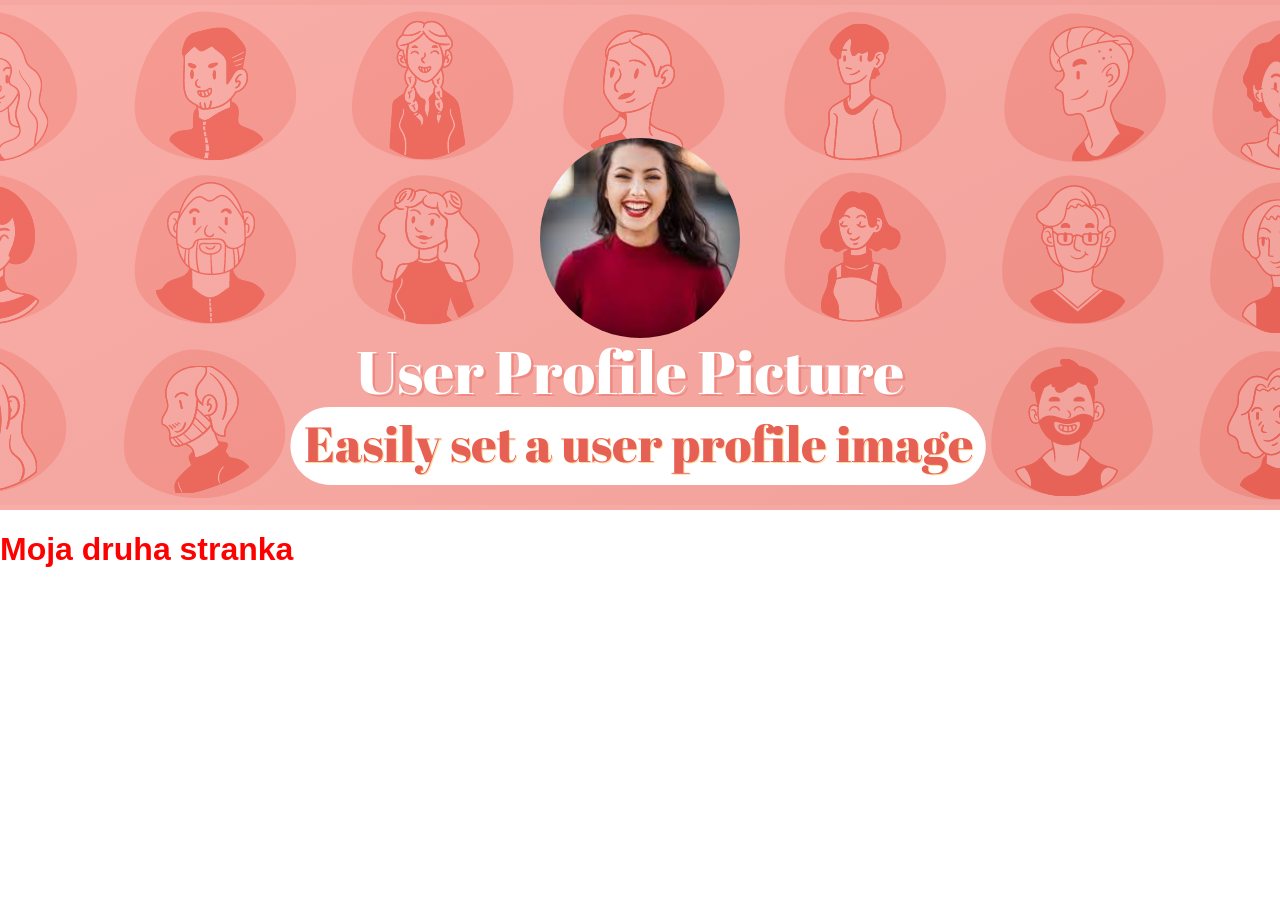
==== 01.html @ f8f77111 "prva verzia projektu - profil a nejake dalsie priklady" ====
<html>
  <head>
    <title>Profil pouzivatela</title>
    <link rel="stylesheet" type="text/css" href="styles.css">
    </head>
  <body>
    <div class="profile-background">
      <div class="profile-image-container">
        <div class="profile-image"></div>
      </div>
    </div>
    <h1>Moja druha stranka</h1>
  </body>
</html>
---- styles.css ----
body {
	margin: 0;
}

p {
	background-color: beige;
    margin-block-end: 30px;
}

table {
	font-size: 18px;
	background-color: #ffd;
    color: darkslateblue;
	margin: 20px;
	padding: 20px;
    border: 1px solid black;
}

td {
	color: black;
}

ul li a strong { color: green; }

strong {
	color: red;
}

img {
	height: 50px;
}

h1, h2, h3, h4, h5, h6 {
	color: #ff0000;
	font-family: sans-serif
}

.section {
	padding-top: 1rem;
}

.small-section {
	padding-top: 0.5rem;
	border: 1px solid #ffd;
}

#fname {
	border: 1px solid red;
}

.profile-image-container {
	top: 138px;
    left: 0px;
    position: absolute;
	width: 100%;
	/* zarovnanie na stred */
	display: flex;
    justify-content: center;
}

.profile-image {
	background-image: url("profile.jpg");
	height: 200px;
    width: 200px;
	background-position: center;
    background-repeat: no-repeat;
    background-size: cover;
	border-radius: 50%;
	/* zarovnanie na stred cez marginy: */
	/* margin-left: auto;
    margin-right: auto; */
}

.profile-background {
	background-image: url("profile-background.png");
	width: 100%;
	height: 510px;
	background-position: center;
	position: relative;
}
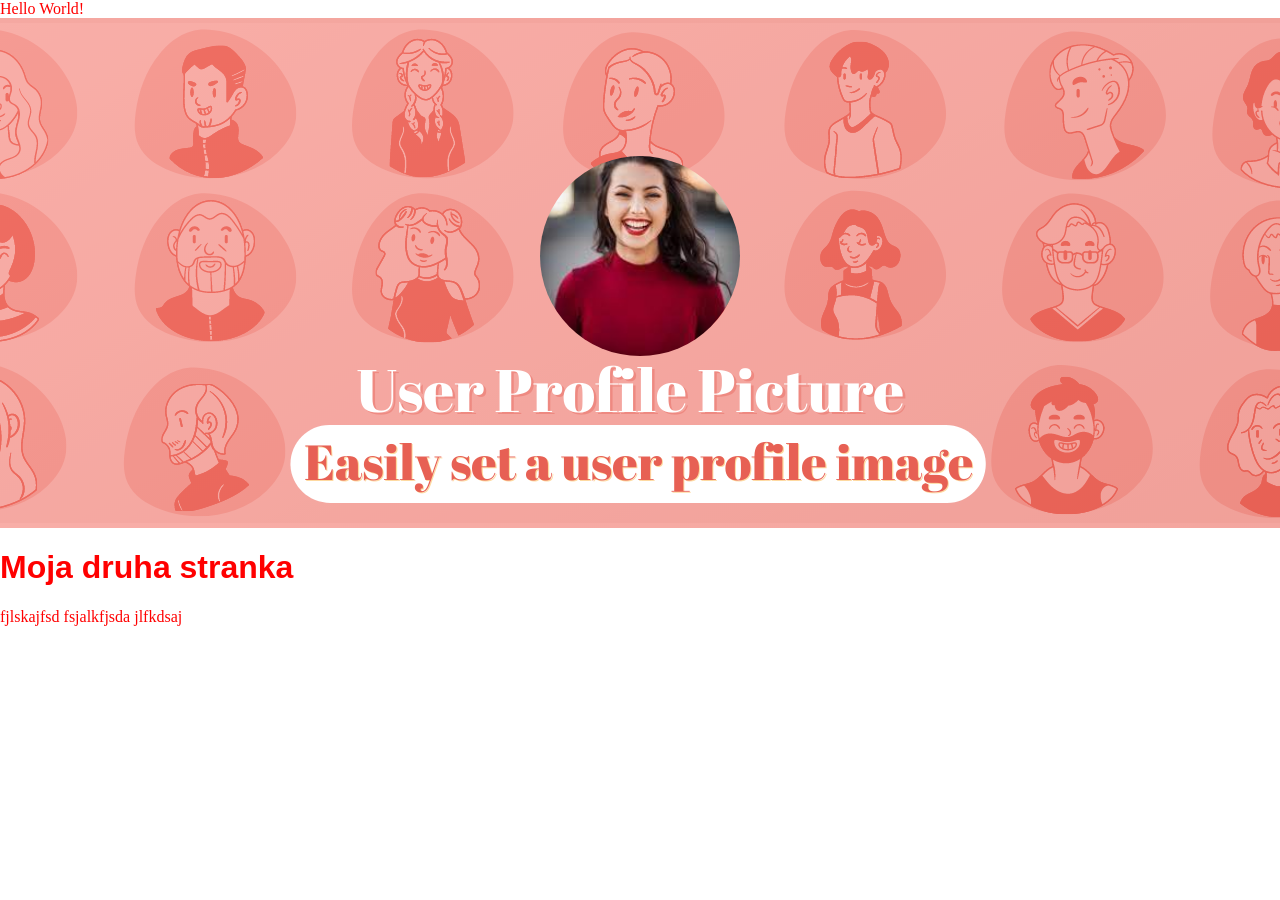
==== commit 5023da55: "phishing example" ====
--- a/01.html
+++ b/01.html
@@ -3,12 +3,18 @@
     <title>Profil pouzivatela</title>
     <link rel="stylesheet" type="text/css" href="styles.css">
     </head>
-  <body>
+  <body class="red">
+    <script type="text/javascript">
+      document.write('Hello World!');
+    </script>
     <div class="profile-background">
       <div class="profile-image-container">
         <div class="profile-image"></div>
       </div>
     </div>
     <h1>Moja druha stranka</h1>
+    fjlskajfsd
+    fsjalkfjsda
+    jlfkdsaj
   </body>
 </html>
--- a/styles.css
+++ b/styles.css
@@ -1,5 +1,15 @@
 body {
 	margin: 0;
+}
+
+a { text-decoration: none; }
+a:link {color: darkolivegreen}
+a:visited {color: cyan}
+a:hover, a:active {color: cyan; text-decoration: underline; }
+
+button:focus, button:hover,
+input[type="submit"]:focus, input[type="submit"]:hover {
+	background-color: antiquewhite;
 }
 
 p {
@@ -77,4 +87,6 @@
 	height: 510px;
 	background-position: center;
 	position: relative;
-}+}
+
+.red { color: red; }
